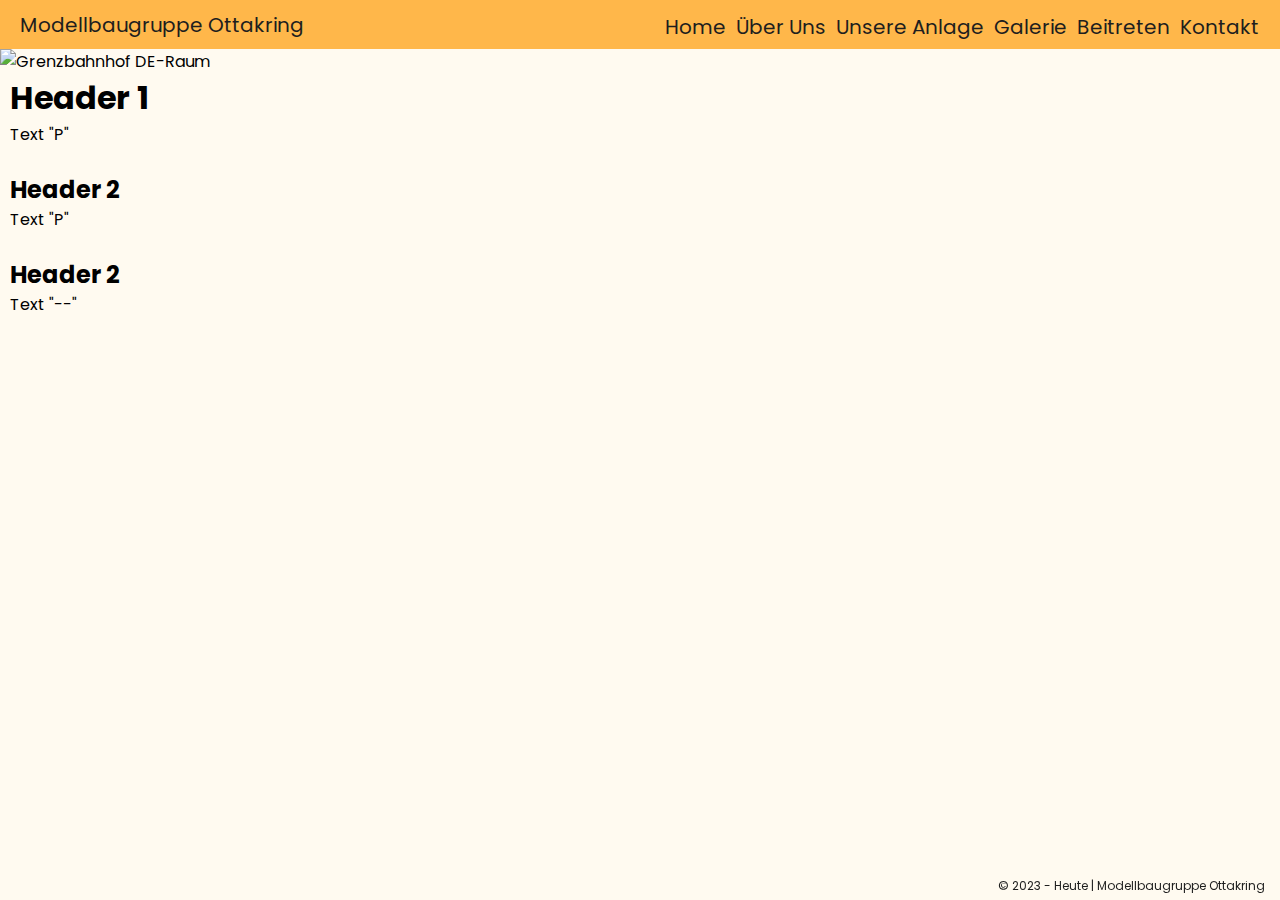
==== de-at/about.html @ 36551046 "Content + SEO-Relev. Update: TryUp" ====
<!DOCTYPE html>
<html lang="en">
<head>
    <meta charset="UTF-8">
    <meta name="viewport" content="width=device-width, initial-scale=1.0">
    
    <meta name="keywords" content="modellbahn, modellbau, wien, modellbahn wien, modellbau wien, mbg1160, modellbahngruppe Ottakring, modellbau ottakring, modellbahn ottakring"/>
    <meta property="robots" content="index, follow"/>
    <meta property="og:title" content="Modellbaugruppe Ottakring - Über Uns">
    <meta property="og:description" content="Die offizielle Website der Modellbaugruppe Ottakring"/>
    <meta property="og:url" content="https://mbg1160.at/de-at/about.html"/>    
    <meta property="og:site_name" content="MBG1160" />
    <meta property="og:type" content="website"/>

    <link href="/assets/style.css" type="text/css" rel="stylesheet" />

    <title>MBG1160</title>
</head>
<body>
    <header class="header">
        <a href="https://mbg1160.at" class="logo-b">MBG1160</a>
        <a href="https://mbg1160.at" class="logo">Modellbaugruppe Ottakring</a>
            <input class="side-menu" type="checkbox" id="side-menu"/>
            <label class="hamb" for="side-menu"><span class="hamb-line"></span></label>
        <nav class="nav">
            <ul class="menu">
                <li><a href="/index.html">Home</a></li>
                <li><a href="/de-at/about.html">Über Uns</a> </li>
                <li><a href="/de-at/anlage.html">Unsere Anlage</a></li>
                <li><a href="/de-at/galerie.html">Galerie</a></li>
                <li><a href="/de-at/mitglied-werden.html">Beitreten</a></li>
                <li><a href="/de-at/kontakt.html">Kontakt</a></li>
            </ul>
        </nav>
    </header>
       <div class="image-slideshow">
            <div class="image">
                <img style="width: 100%; height: 330px; object-fit: cover; object-position: bottom center;" src="/assets/img/grenzbf.JPG" alt="Grenzbahnhof DE-Raum">
            </div>        
            <div class="image">
                <img style="width: 100%; height: 330px; object-fit: cover; object-position: bottom center;" src="https://iili.io/HWdlRDB.md.jpg" alt="Palm Trees">
            </div>        
            <div class="image">
                <img style="width: 100%; height: 330px; object-fit: cover; object-position: bottom center;" src="https://iili.io/HWdlWDN.md.jpg" alt="Neon Sign">
            </div>
      </div>

        <article>
            <h1>
                Header 1
            </h1>
            <p style="text-align:justify">
                Text "P"
            </p>
            <br>
            <h2>
                Header 2
            </h2>
            <p>
                Text "P"
            </p>
            <br>
            <h2>Header 2</h2>
            Text "--"
        </article>
    <br><br>
    <footer class="footer">
        <a href="https://mbg1160.at" class="footertext">&copy 2023 - Heute | Modellbaugruppe Ottakring</a>
    </footer>
</body>
</html>

<script>
    let index = 0;
    displayImages();
    function displayImages() {
        let i;
        const images = document.getElementsByClassName("image");
        for (i = 0; i < images.length; i++) {
            images[i].style.display = "none";
        }
        index++;
        if (index > images.length) {
            index = 1;
        }
        images[index-1].style.display = "block";
        setTimeout(displayImages, 8000); 
    }
</script>
---- assets/style.css ----
@import url("https://fonts.googleapis.com/css2?family=Poppins:wght@400;700&display=swap");

:root{
    --white: #FFFAF0;
    --black: #1E1E1E;
    --orange: #FFB74A;
    --blue: #006FBF;
}

*{
    margin: 0;
    padding: 0;
    box-sizing: border-box;
}

body{
    background-color: var(--white);
    font-family: "Poppins", sans-serif;
}

article {
    padding: 10px;
    margin: 0;
    padding-top: 0px;
}

a{
    color: var(--blue);
    text-decoration: underline;
}

ul{
    display: inline-block;
    color: var(--black);
    padding: 6.5px 6.5px 0px 6.5px;
    padding-right: none;
    font-size: 20px;
    margin-right: 10px;
    list-style: none;
}

.header{
    background-color: var(--orange);
    position: sticky;
    top: 0;
    width: 100%;
    color: var(--black);
    padding-bottom: none;
    margin: none;
}

.logo{
    display: inline-block;
    color: var(--black);
    padding: 9.5px;
    padding-left: none;
    font-size: 20px;
    margin-left: 10px;
    text-decoration: none;
}

.logo-b {
    display: none;
}

.nav{
    width: 100%;
    height: 100%;
    position: fixed;
    background-color: var(--black);
    overflow: hidden;
}

.menu a{
    display: block;
    top: 0;
    color: var(--white);
    text-decoration: none;
}

.menu a:hover{
    background-color: var(--orange);
    color: var(--white);
    transition: all .2s ease-in-out;
}

.nav{
    max-height: 0;
    transition: max-height .5s ease-out;
}

.hamb{
    cursor: pointer;
    float: right;
    padding: 15px;
    padding-top: 20px;
}

.hamb-line {
    background: var(--black);
    color: var(--black);
    display: block;
    height: 4px;
    position: relative;
    width: 24px;
    margin-top: 1px;
    transition: all .2s ease-in-out;
}

.hamb-line::before,
.hamb-line::after{
    background: var(--black);
    content: '';
    display: block;
    height: 100%;
    position: absolute;
    transition: all .2s ease-out;
    width: 100%;
}

.hamb-line::before{
    top: 5px;
}

.hamb-line::after{
    top: -6px;
}

.side-menu {
    display: none;
}

.side-menu:checked ~ nav{
    max-height: 100%;
}

.side-menu:checked ~ .hamb .hamb-line {
    background: transparent;
}

.side-menu:checked ~ .hamb .hamb-line::before {
    transform: rotate(-45deg);
    top:0;
}

.side-menu:checked ~ .hamb .hamb-line::after {
    transform: rotate(45deg);
    top:0;
}

@media (min-width: 920px) {
    .nav{
        max-height: none;
        top: 0;
        position: relative;
        float: right;
        width: fit-content;
        background-color: transparent;
    }

    .menu li{
        float: left;
    }

    .menu a{
        display: block;
        padding: 5px;
        top: 0;
        color: var(--black);
        justify-content: center;
        align-content: center;
    }

    .menu a:hover{
        background-color: transparent;
        color: var(--black);
        transition: all .2s ease;
    }

    .hamb{
        display: none;
        justify-content: center;
        align-content: center;
    }

    .header-index {
        width: 100%     !important;
        object-fit: cover;
        object-position: bottom center;
        position: absolute;
        height: 330px;
        padding-top: none;
        margin: none;
        top: 0;
    }
}

.header-index {
    height: 330px;
    width: 100%     !important;
    object-fit: cover;
    object-position: bottom center;
    position: static;
    padding-top: none;
    margin: none;
}

@media (max-width: 920px) {
    .header-index {
        display: none;
    }

    .logo-b{
        display: inline-block;
        color: var(--black);
        padding: 9.5px;
        padding-left: none;
        font-size: 20px;
        margin-left: 10px;
        text-decoration: none;
    }
    
    .logo {
        display: none;
    }

}

.footertext{
    color: var(--black);
    padding: 5px;
    padding-right: none;
    font-size: 12px;
    margin-right: 10px;
    text-decoration: none;
    bottom: 0px;
    position: fixed;
    right: 0;
}
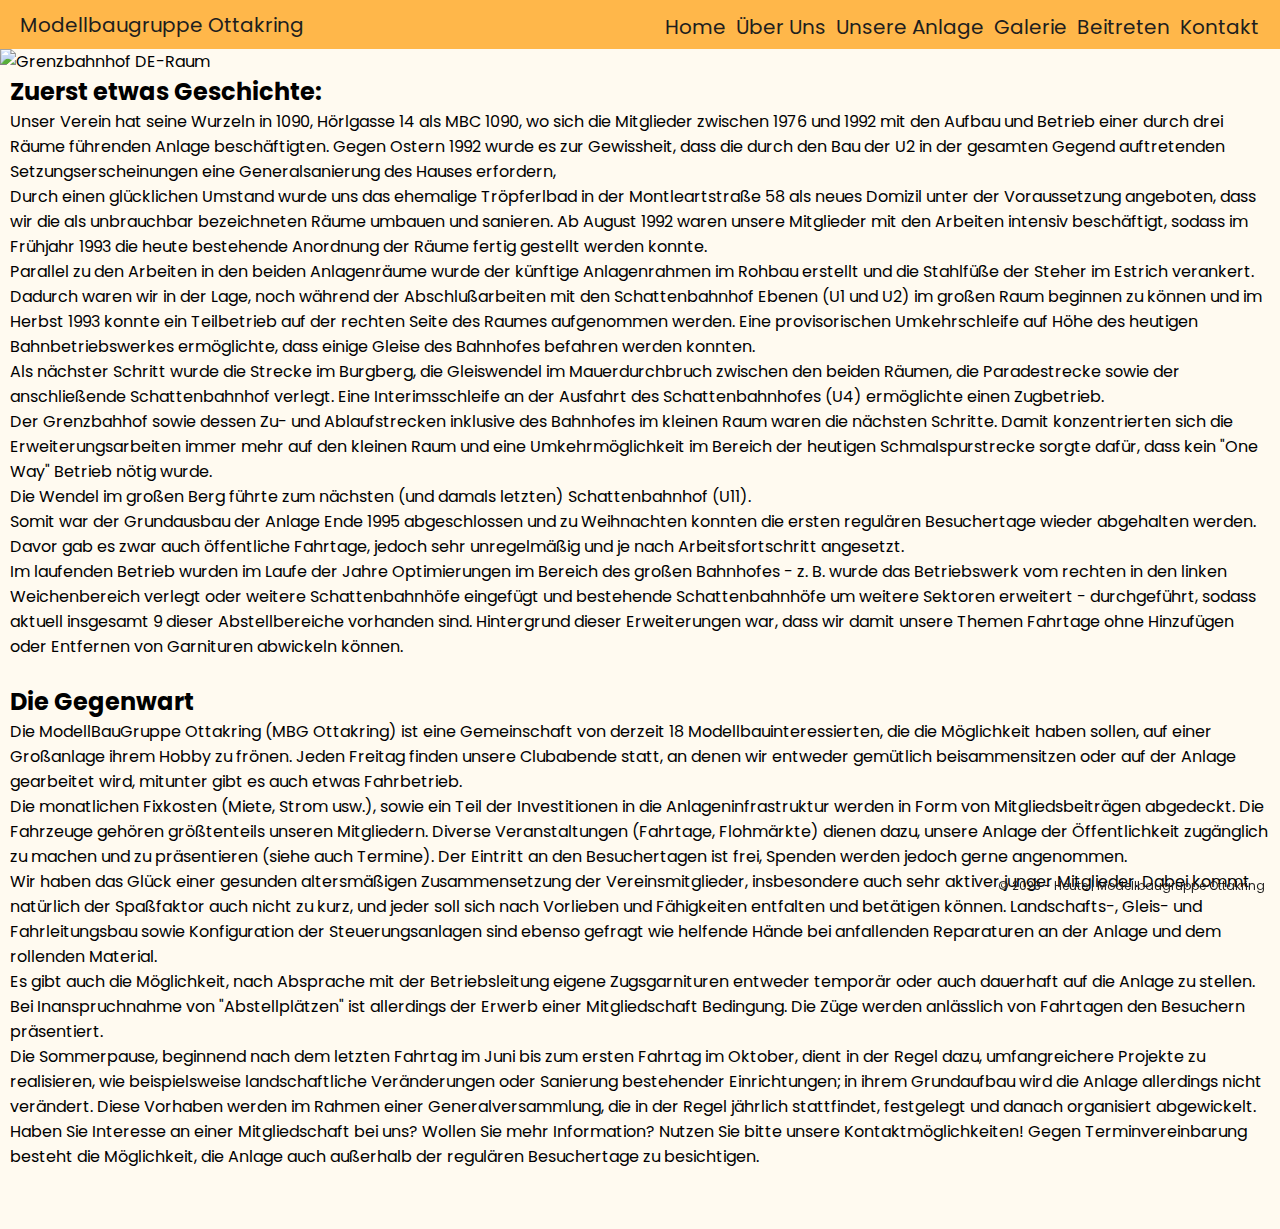
==== commit 83714254: "Content Update" ====
--- a/de-at/about.html
+++ b/de-at/about.html
@@ -5,7 +5,7 @@
     <meta name="viewport" content="width=device-width, initial-scale=1.0">
     
     <meta name="keywords" content="modellbahn, modellbau, wien, modellbahn wien, modellbau wien, mbg1160, modellbahngruppe Ottakring, modellbau ottakring, modellbahn ottakring"/>
-    <meta property="robots" content="index, follow"/>
+    <meta property="robots" content="index"/>
     <meta property="og:title" content="Modellbaugruppe Ottakring - Über Uns">
     <meta property="og:description" content="Die offizielle Website der Modellbaugruppe Ottakring"/>
     <meta property="og:url" content="https://mbg1160.at/de-at/about.html"/>    
@@ -29,7 +29,7 @@
                 <li><a href="/de-at/anlage.html">Unsere Anlage</a></li>
                 <li><a href="/de-at/galerie.html">Galerie</a></li>
                 <li><a href="/de-at/mitglied-werden.html">Beitreten</a></li>
-                <li><a href="/de-at/kontakt.html">Kontakt</a></li>
+                <li><a href="/de-at/impressum.html">Kontakt</a></li>
             </ul>
         </nav>
     </header>
@@ -46,22 +46,40 @@
       </div>
 
         <article>
-            <h1>
-                Header 1
-            </h1>
-            <p style="text-align:justify">
-                Text "P"
+            <h2>
+                Zuerst etwas Geschichte:
+            </h2>
+            <p>
+                Unser Verein hat seine Wurzeln in 1090, Hörlgasse 14 als MBC 1090, wo sich die Mitglieder zwischen 1976 und 1992 mit den Aufbau und Betrieb einer durch drei Räume führenden Anlage beschäftigten. Gegen Ostern 1992 wurde es zur Gewissheit, dass die durch den Bau der U2 in der gesamten Gegend auftretenden Setzungserscheinungen eine Generalsanierung des Hauses erfordern,
+                    <br>
+                Durch einen glücklichen Umstand wurde uns das ehemalige Tröpferlbad in der Montleartstraße 58 als neues Domizil unter der Voraussetzung angeboten, dass wir die als unbrauchbar bezeichneten Räume umbauen und sanieren. Ab August 1992 waren unsere Mitglieder mit den Arbeiten intensiv beschäftigt, sodass im Frühjahr 1993 die heute bestehende Anordnung der Räume fertig gestellt werden konnte.
+                    <br>
+                Parallel zu den Arbeiten in den beiden Anlagenräume wurde der künftige Anlagenrahmen im Rohbau erstellt und die Stahlfüße der Steher im Estrich verankert. Dadurch waren wir in der Lage, noch während der Abschlußarbeiten mit den Schattenbahnhof Ebenen (U1 und U2) im großen Raum beginnen zu können und im Herbst 1993 konnte ein Teilbetrieb auf der rechten Seite des Raumes aufgenommen werden. Eine provisorischen Umkehrschleife auf Höhe des heutigen Bahnbetriebswerkes ermöglichte, dass einige Gleise des Bahnhofes befahren werden konnten.
+                    <br>
+                Als nächster Schritt wurde die Strecke im Burgberg, die Gleiswendel im Mauerdurchbruch zwischen den beiden Räumen, die Paradestrecke sowie der anschließende Schattenbahnhof verlegt. Eine Interimsschleife an der Ausfahrt des Schattenbahnhofes (U4) ermöglichte einen Zugbetrieb.
+                    <br>
+                Der Grenzbahhof sowie dessen Zu- und Ablaufstrecken inklusive des Bahnhofes im kleinen Raum waren die nächsten Schritte. Damit konzentrierten sich die Erweiterungsarbeiten immer mehr auf den kleinen Raum und eine Umkehrmöglichkeit im Bereich der heutigen Schmalspurstrecke sorgte dafür, dass kein "One Way" Betrieb nötig wurde.
+                    <br>
+                Die Wendel im großen Berg führte zum nächsten (und damals letzten) Schattenbahnhof (U11).
+                    <br>
+                Somit war der Grundausbau der Anlage Ende 1995 abgeschlossen und zu Weihnachten konnten die ersten regulären Besuchertage wieder abgehalten werden. Davor gab es zwar auch öffentliche Fahrtage, jedoch sehr unregelmäßig und je nach Arbeitsfortschritt angesetzt.
+                    <br>
+                Im laufenden Betrieb wurden im Laufe der Jahre Optimierungen im Bereich des großen Bahnhofes - z. B. wurde das Betriebswerk vom rechten in den linken Weichenbereich verlegt oder weitere Schattenbahnhöfe eingefügt und bestehende Schattenbahnhöfe um weitere Sektoren erweitert - durchgeführt, sodass aktuell insgesamt 9 dieser Abstellbereiche vorhanden sind. Hintergrund dieser Erweiterungen war, dass wir damit unsere Themen Fahrtage ohne Hinzufügen oder Entfernen von Garnituren abwickeln können.
             </p>
             <br>
-            <h2>
-                Header 2
-            </h2>
-            <p>
-                Text "P"
-            </p>
-            <br>
-            <h2>Header 2</h2>
-            Text "--"
+            <h2>Die Gegenwart</h2>
+                Die ModellBauGruppe Ottakring (MBG Ottakring) ist eine Gemeinschaft von derzeit 18 Modellbauinteressierten, die die Möglichkeit haben sollen, auf einer Großanlage ihrem Hobby zu frönen. Jeden Freitag finden unsere Clubabende statt, an denen wir entweder gemütlich beisammensitzen oder auf der Anlage gearbeitet wird, mitunter gibt es auch etwas Fahrbetrieb.
+                    <br>
+                Die monatlichen Fixkosten (Miete, Strom usw.), sowie ein Teil der Investitionen in die Anlageninfrastruktur werden in Form von Mitgliedsbeiträgen abgedeckt. Die Fahrzeuge gehören größtenteils unseren Mitgliedern. Diverse Veranstaltungen (Fahrtage, Flohmärkte) dienen dazu, unsere Anlage der Öffentlichkeit zugänglich zu machen und zu präsentieren (siehe auch Termine). Der Eintritt an den Besuchertagen ist frei, Spenden werden jedoch gerne angenommen.
+                    <br>
+                Wir haben das Glück einer gesunden altersmäßigen Zusammensetzung der Vereinsmitglieder, insbesondere auch sehr aktiver junger Mitglieder. Dabei kommt natürlich der Spaßfaktor auch nicht zu kurz, und jeder soll sich nach Vorlieben und Fähigkeiten entfalten und betätigen können. Landschafts-, Gleis- und Fahrleitungsbau sowie Konfiguration der Steuerungsanlagen sind ebenso gefragt wie helfende Hände bei anfallenden Reparaturen an der Anlage und dem rollenden Material.
+                    <br>
+                Es gibt auch die Möglichkeit, nach Absprache mit der Betriebsleitung eigene Zugsgarnituren entweder temporär oder auch dauerhaft auf die Anlage zu stellen. Bei Inanspruchnahme von "Abstellplätzen" ist allerdings der Erwerb einer Mitgliedschaft Bedingung. Die Züge werden anlässlich von Fahrtagen den Besuchern präsentiert.
+                    <br>
+                Die Sommerpause, beginnend nach dem letzten Fahrtag im Juni bis zum ersten Fahrtag im Oktober, dient in der Regel dazu, umfangreichere Projekte zu realisieren, wie beispielsweise landschaftliche Veränderungen oder Sanierung bestehender Einrichtungen; in ihrem Grundaufbau wird die Anlage allerdings nicht verändert. Diese Vorhaben werden im Rahmen einer Generalversammlung, die in der Regel jährlich stattfindet, festgelegt und danach organisiert abgewickelt.
+                    <br>
+                Haben Sie Interesse an einer Mitgliedschaft bei uns? Wollen Sie mehr Information?
+                Nutzen Sie bitte unsere Kontaktmöglichkeiten! Gegen Terminvereinbarung besteht die Möglichkeit, die Anlage auch außerhalb der regulären Besuchertage zu besichtigen.
         </article>
     <br><br>
     <footer class="footer">
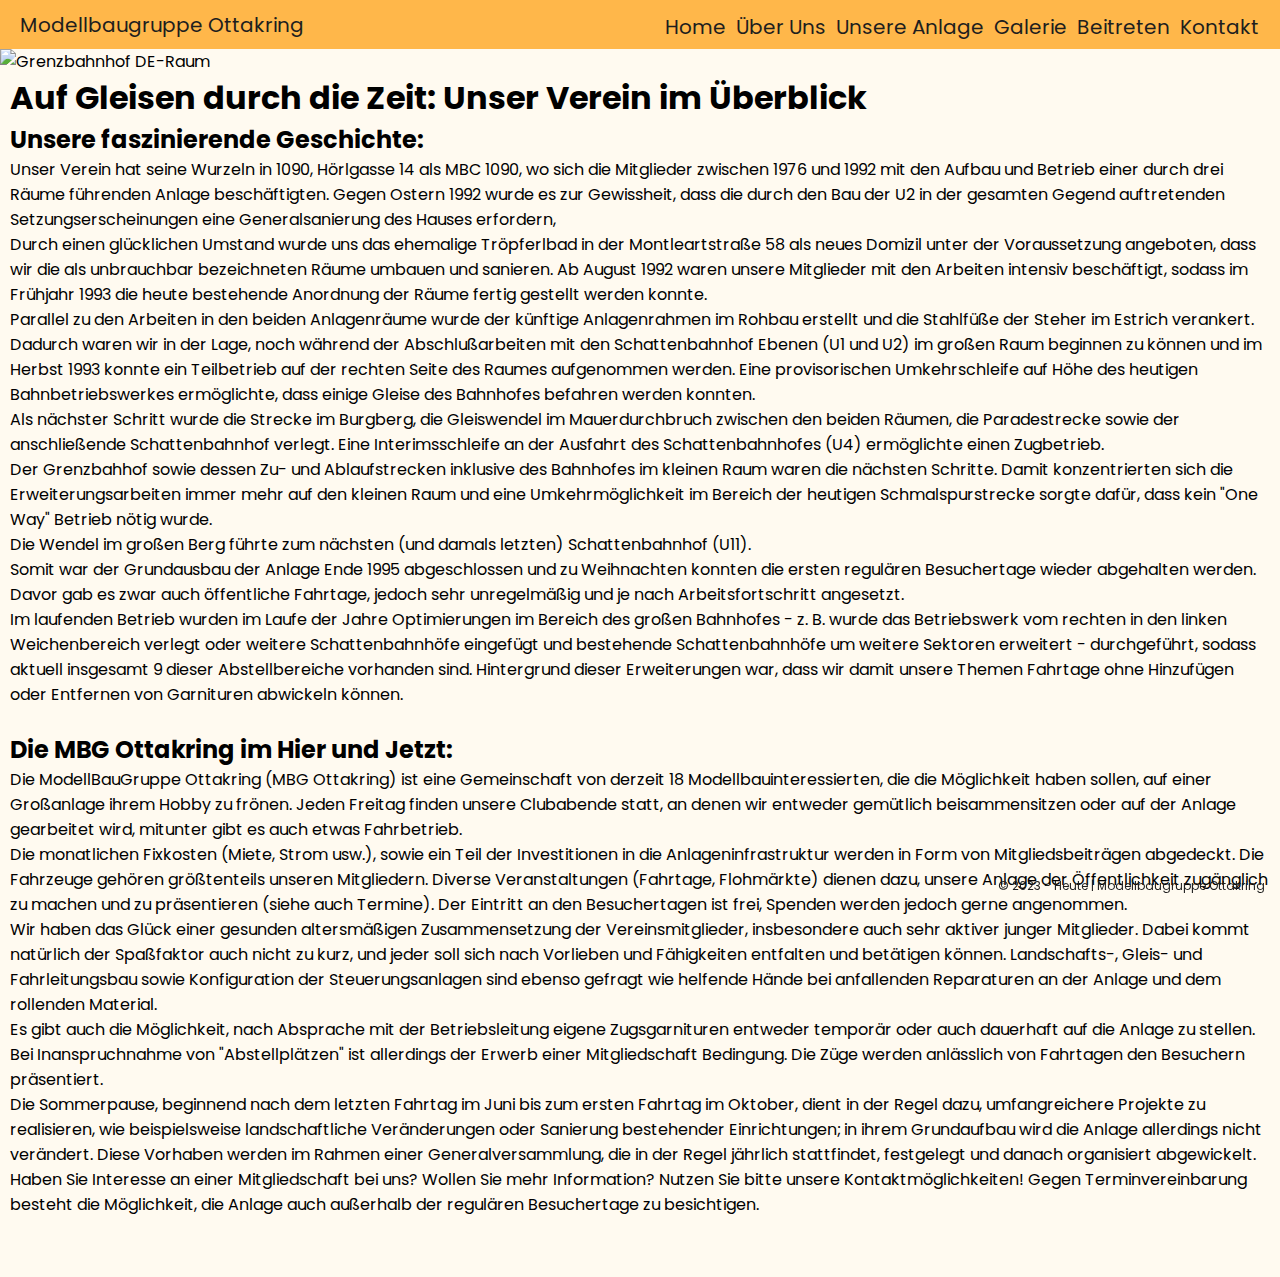
==== commit 5cb89516: "Content update" ====
--- a/de-at/about.html
+++ b/de-at/about.html
@@ -46,8 +46,11 @@
       </div>
 
         <article>
+            <h1>
+                Auf Gleisen durch die Zeit: Unser Verein im Überblick
+            </h1>
             <h2>
-                Zuerst etwas Geschichte:
+                Unsere faszinierende Geschichte:
             </h2>
             <p>
                 Unser Verein hat seine Wurzeln in 1090, Hörlgasse 14 als MBC 1090, wo sich die Mitglieder zwischen 1976 und 1992 mit den Aufbau und Betrieb einer durch drei Räume führenden Anlage beschäftigten. Gegen Ostern 1992 wurde es zur Gewissheit, dass die durch den Bau der U2 in der gesamten Gegend auftretenden Setzungserscheinungen eine Generalsanierung des Hauses erfordern,
@@ -67,7 +70,7 @@
                 Im laufenden Betrieb wurden im Laufe der Jahre Optimierungen im Bereich des großen Bahnhofes - z. B. wurde das Betriebswerk vom rechten in den linken Weichenbereich verlegt oder weitere Schattenbahnhöfe eingefügt und bestehende Schattenbahnhöfe um weitere Sektoren erweitert - durchgeführt, sodass aktuell insgesamt 9 dieser Abstellbereiche vorhanden sind. Hintergrund dieser Erweiterungen war, dass wir damit unsere Themen Fahrtage ohne Hinzufügen oder Entfernen von Garnituren abwickeln können.
             </p>
             <br>
-            <h2>Die Gegenwart</h2>
+            <h2>Die MBG Ottakring im Hier und Jetzt:</h2>
                 Die ModellBauGruppe Ottakring (MBG Ottakring) ist eine Gemeinschaft von derzeit 18 Modellbauinteressierten, die die Möglichkeit haben sollen, auf einer Großanlage ihrem Hobby zu frönen. Jeden Freitag finden unsere Clubabende statt, an denen wir entweder gemütlich beisammensitzen oder auf der Anlage gearbeitet wird, mitunter gibt es auch etwas Fahrbetrieb.
                     <br>
                 Die monatlichen Fixkosten (Miete, Strom usw.), sowie ein Teil der Investitionen in die Anlageninfrastruktur werden in Form von Mitgliedsbeiträgen abgedeckt. Die Fahrzeuge gehören größtenteils unseren Mitgliedern. Diverse Veranstaltungen (Fahrtage, Flohmärkte) dienen dazu, unsere Anlage der Öffentlichkeit zugänglich zu machen und zu präsentieren (siehe auch Termine). Der Eintritt an den Besuchertagen ist frei, Spenden werden jedoch gerne angenommen.
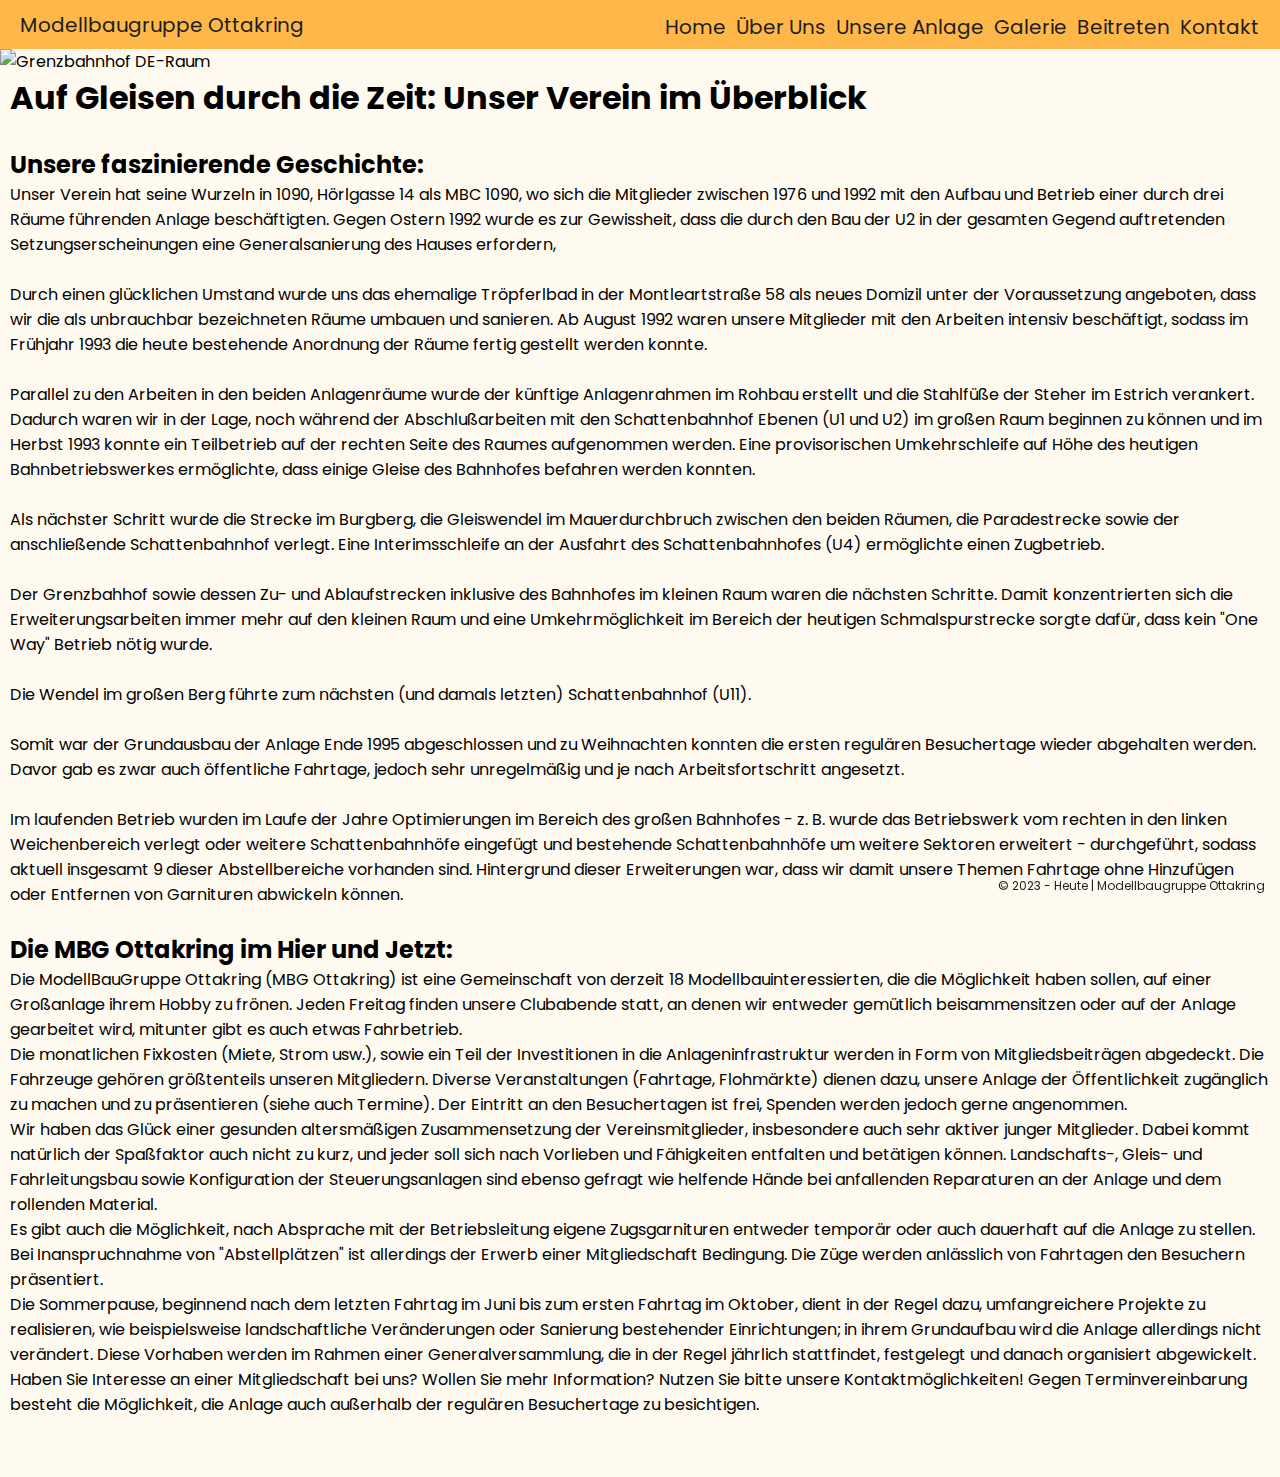
==== commit 51a08885: "Content Update" ====
--- a/de-at/about.html
+++ b/de-at/about.html
@@ -49,24 +49,25 @@
             <h1>
                 Auf Gleisen durch die Zeit: Unser Verein im Überblick
             </h1>
+                <br>
             <h2>
                 Unsere faszinierende Geschichte:
             </h2>
             <p>
                 Unser Verein hat seine Wurzeln in 1090, Hörlgasse 14 als MBC 1090, wo sich die Mitglieder zwischen 1976 und 1992 mit den Aufbau und Betrieb einer durch drei Räume führenden Anlage beschäftigten. Gegen Ostern 1992 wurde es zur Gewissheit, dass die durch den Bau der U2 in der gesamten Gegend auftretenden Setzungserscheinungen eine Generalsanierung des Hauses erfordern,
-                    <br>
+                    <br><br>
                 Durch einen glücklichen Umstand wurde uns das ehemalige Tröpferlbad in der Montleartstraße 58 als neues Domizil unter der Voraussetzung angeboten, dass wir die als unbrauchbar bezeichneten Räume umbauen und sanieren. Ab August 1992 waren unsere Mitglieder mit den Arbeiten intensiv beschäftigt, sodass im Frühjahr 1993 die heute bestehende Anordnung der Räume fertig gestellt werden konnte.
-                    <br>
+                    <br><br>
                 Parallel zu den Arbeiten in den beiden Anlagenräume wurde der künftige Anlagenrahmen im Rohbau erstellt und die Stahlfüße der Steher im Estrich verankert. Dadurch waren wir in der Lage, noch während der Abschlußarbeiten mit den Schattenbahnhof Ebenen (U1 und U2) im großen Raum beginnen zu können und im Herbst 1993 konnte ein Teilbetrieb auf der rechten Seite des Raumes aufgenommen werden. Eine provisorischen Umkehrschleife auf Höhe des heutigen Bahnbetriebswerkes ermöglichte, dass einige Gleise des Bahnhofes befahren werden konnten.
-                    <br>
+                    <br><br>
                 Als nächster Schritt wurde die Strecke im Burgberg, die Gleiswendel im Mauerdurchbruch zwischen den beiden Räumen, die Paradestrecke sowie der anschließende Schattenbahnhof verlegt. Eine Interimsschleife an der Ausfahrt des Schattenbahnhofes (U4) ermöglichte einen Zugbetrieb.
-                    <br>
+                    <br><br>
                 Der Grenzbahhof sowie dessen Zu- und Ablaufstrecken inklusive des Bahnhofes im kleinen Raum waren die nächsten Schritte. Damit konzentrierten sich die Erweiterungsarbeiten immer mehr auf den kleinen Raum und eine Umkehrmöglichkeit im Bereich der heutigen Schmalspurstrecke sorgte dafür, dass kein "One Way" Betrieb nötig wurde.
-                    <br>
+                    <br><br>
                 Die Wendel im großen Berg führte zum nächsten (und damals letzten) Schattenbahnhof (U11).
-                    <br>
+                    <br><br>
                 Somit war der Grundausbau der Anlage Ende 1995 abgeschlossen und zu Weihnachten konnten die ersten regulären Besuchertage wieder abgehalten werden. Davor gab es zwar auch öffentliche Fahrtage, jedoch sehr unregelmäßig und je nach Arbeitsfortschritt angesetzt.
-                    <br>
+                    <br><br>
                 Im laufenden Betrieb wurden im Laufe der Jahre Optimierungen im Bereich des großen Bahnhofes - z. B. wurde das Betriebswerk vom rechten in den linken Weichenbereich verlegt oder weitere Schattenbahnhöfe eingefügt und bestehende Schattenbahnhöfe um weitere Sektoren erweitert - durchgeführt, sodass aktuell insgesamt 9 dieser Abstellbereiche vorhanden sind. Hintergrund dieser Erweiterungen war, dass wir damit unsere Themen Fahrtage ohne Hinzufügen oder Entfernen von Garnituren abwickeln können.
             </p>
             <br>
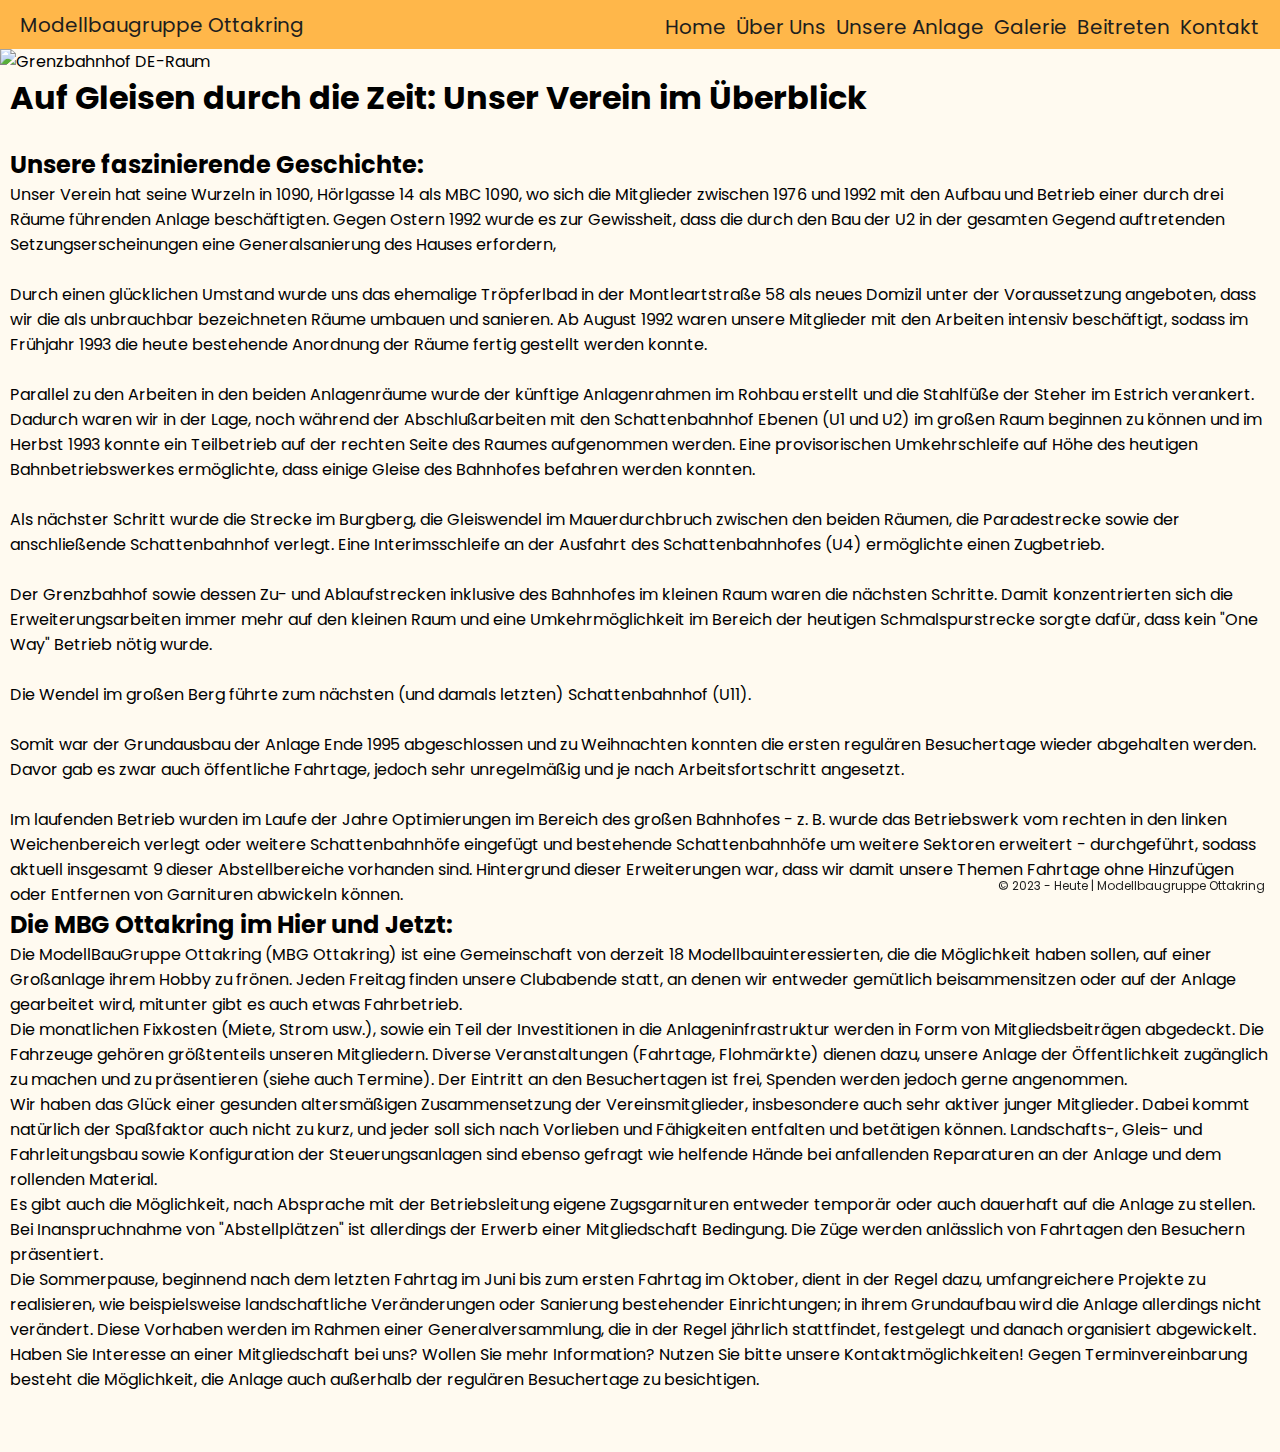
==== commit 2a27d15e: "CSS + Content update" ====
--- a/de-at/about.html
+++ b/de-at/about.html
@@ -53,7 +53,7 @@
             <h2>
                 Unsere faszinierende Geschichte:
             </h2>
-            <p>
+            <t>
                 Unser Verein hat seine Wurzeln in 1090, Hörlgasse 14 als MBC 1090, wo sich die Mitglieder zwischen 1976 und 1992 mit den Aufbau und Betrieb einer durch drei Räume führenden Anlage beschäftigten. Gegen Ostern 1992 wurde es zur Gewissheit, dass die durch den Bau der U2 in der gesamten Gegend auftretenden Setzungserscheinungen eine Generalsanierung des Hauses erfordern,
                     <br><br>
                 Durch einen glücklichen Umstand wurde uns das ehemalige Tröpferlbad in der Montleartstraße 58 als neues Domizil unter der Voraussetzung angeboten, dass wir die als unbrauchbar bezeichneten Räume umbauen und sanieren. Ab August 1992 waren unsere Mitglieder mit den Arbeiten intensiv beschäftigt, sodass im Frühjahr 1993 die heute bestehende Anordnung der Räume fertig gestellt werden konnte.
@@ -69,7 +69,7 @@
                 Somit war der Grundausbau der Anlage Ende 1995 abgeschlossen und zu Weihnachten konnten die ersten regulären Besuchertage wieder abgehalten werden. Davor gab es zwar auch öffentliche Fahrtage, jedoch sehr unregelmäßig und je nach Arbeitsfortschritt angesetzt.
                     <br><br>
                 Im laufenden Betrieb wurden im Laufe der Jahre Optimierungen im Bereich des großen Bahnhofes - z. B. wurde das Betriebswerk vom rechten in den linken Weichenbereich verlegt oder weitere Schattenbahnhöfe eingefügt und bestehende Schattenbahnhöfe um weitere Sektoren erweitert - durchgeführt, sodass aktuell insgesamt 9 dieser Abstellbereiche vorhanden sind. Hintergrund dieser Erweiterungen war, dass wir damit unsere Themen Fahrtage ohne Hinzufügen oder Entfernen von Garnituren abwickeln können.
-            </p>
+            </t>
             <br>
             <h2>Die MBG Ottakring im Hier und Jetzt:</h2>
                 Die ModellBauGruppe Ottakring (MBG Ottakring) ist eine Gemeinschaft von derzeit 18 Modellbauinteressierten, die die Möglichkeit haben sollen, auf einer Großanlage ihrem Hobby zu frönen. Jeden Freitag finden unsere Clubabende statt, an denen wir entweder gemütlich beisammensitzen oder auf der Anlage gearbeitet wird, mitunter gibt es auch etwas Fahrbetrieb.
--- a/assets/style.css
+++ b/assets/style.css
@@ -236,4 +236,8 @@
     bottom: 0px;
     position: fixed;
     right: 0;
+}
+
+br {
+    font-size: 10px;
 }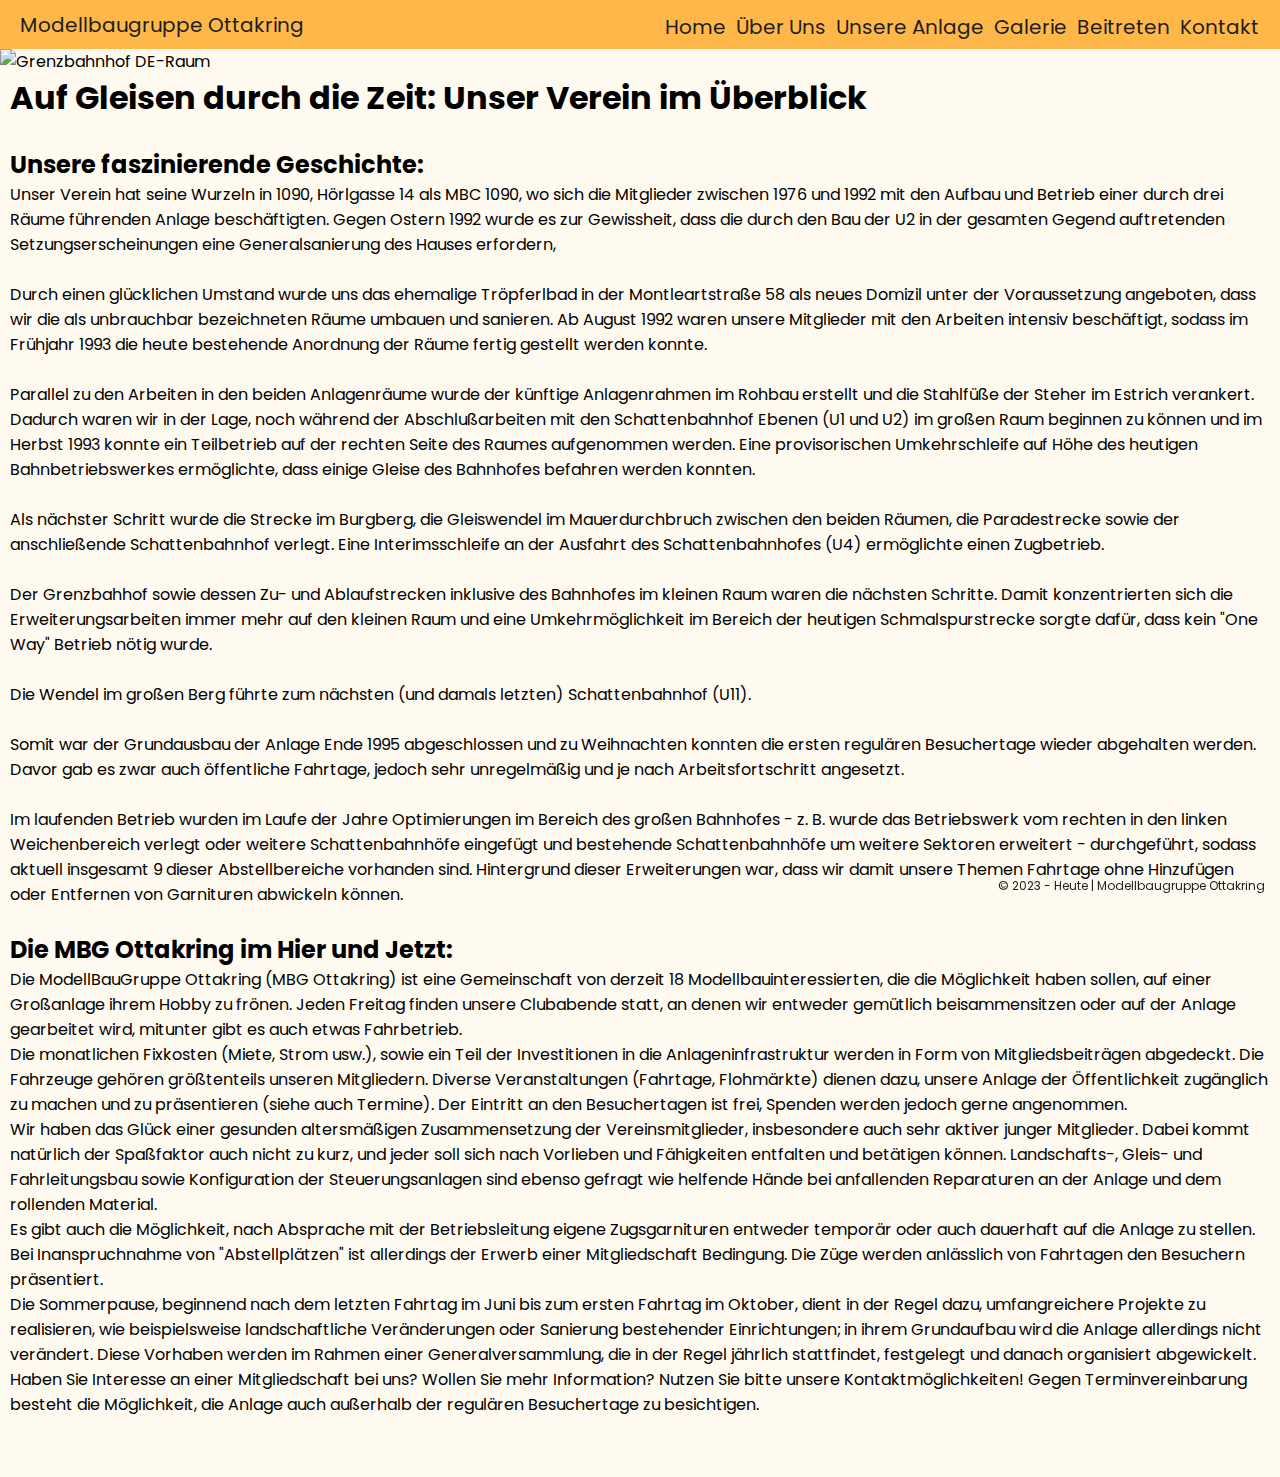
==== commit f85b84ff: "df abfadgvbf ad" ====
--- a/de-at/about.html
+++ b/de-at/about.html
@@ -70,7 +70,7 @@
                     <br><br>
                 Im laufenden Betrieb wurden im Laufe der Jahre Optimierungen im Bereich des großen Bahnhofes - z. B. wurde das Betriebswerk vom rechten in den linken Weichenbereich verlegt oder weitere Schattenbahnhöfe eingefügt und bestehende Schattenbahnhöfe um weitere Sektoren erweitert - durchgeführt, sodass aktuell insgesamt 9 dieser Abstellbereiche vorhanden sind. Hintergrund dieser Erweiterungen war, dass wir damit unsere Themen Fahrtage ohne Hinzufügen oder Entfernen von Garnituren abwickeln können.
             </t>
-            <br>
+            <br><br>
             <h2>Die MBG Ottakring im Hier und Jetzt:</h2>
                 Die ModellBauGruppe Ottakring (MBG Ottakring) ist eine Gemeinschaft von derzeit 18 Modellbauinteressierten, die die Möglichkeit haben sollen, auf einer Großanlage ihrem Hobby zu frönen. Jeden Freitag finden unsere Clubabende statt, an denen wir entweder gemütlich beisammensitzen oder auf der Anlage gearbeitet wird, mitunter gibt es auch etwas Fahrbetrieb.
                     <br>
--- a/assets/style.css
+++ b/assets/style.css
@@ -239,5 +239,5 @@
 }
 
 br {
-    font-size: 10px;
+    height: 7px;
 }